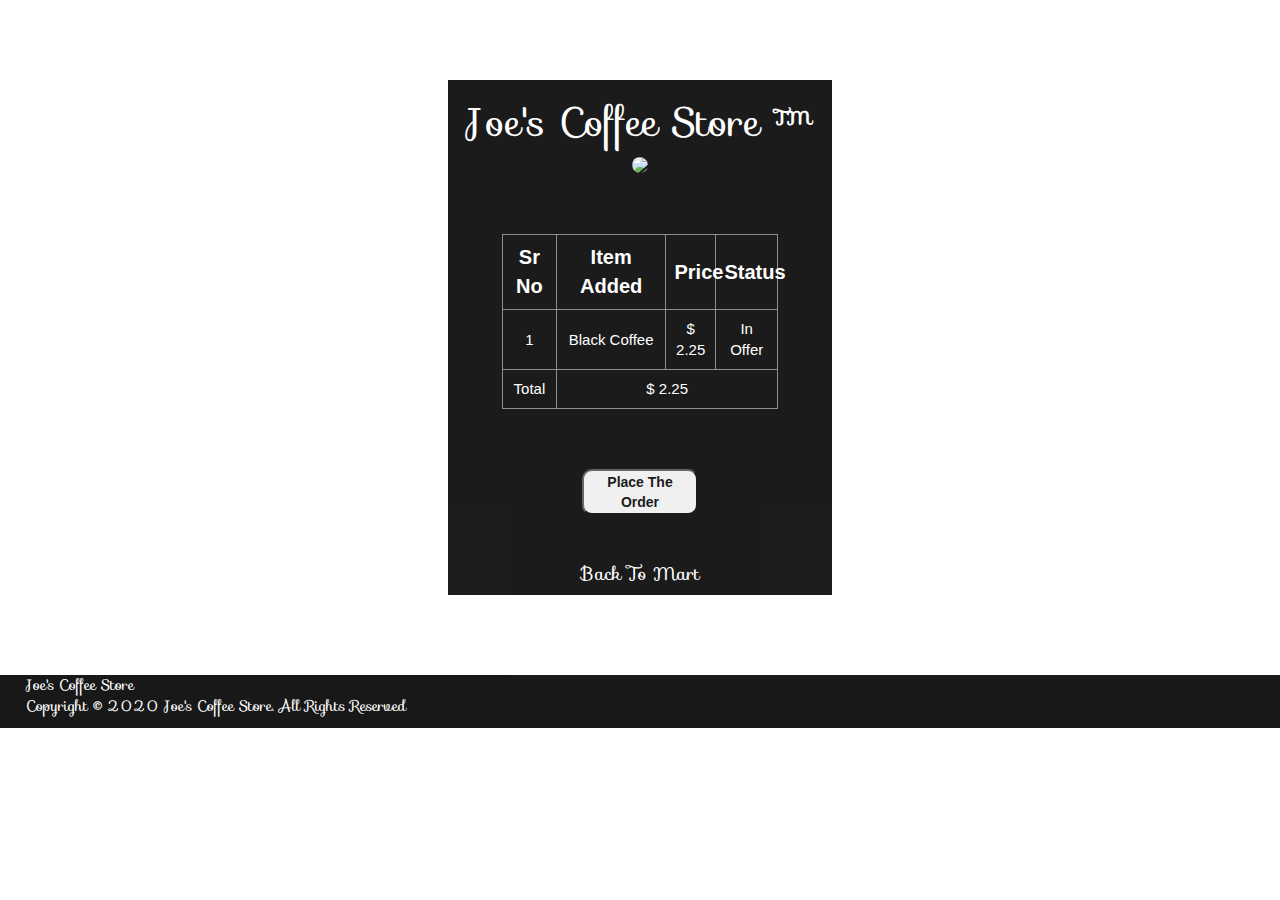
==== coffeeType.html @ 3f5e21a0 "Add files via upload" ====
<!DOCTYPE html>
<html>
<head>
	<title>Order Coffee</title>
	<meta charset="utf-8">
	<meta name="viewport" content="width=device-width,initial-scale=1.0">
	<link href='https://fonts.googleapis.com/css?family=Sofia' rel='stylesheet'>
    <link rel="stylesheet" href="https://maxcdn.bootstrapcdn.com/bootstrap/3.3.7/css/bootstrap.min.css">
    <script src="https://ajax.googleapis.com/ajax/libs/jquery/3.2.1/jquery.min.js"></script>
    <script src="https://maxcdn.bootstrapcdn.com/bootstrap/3.3.7/js/bootstrap.min.js"></script>
    <script type="text/javascript"></script>
    <style type="text/css">
.form{
	background-color: black;
	text-align: center;
	display: table;
	opacity: 0.89;
	margin:80px;
	width: 30%;
	height:40%;
}
.form input{
	background-color: black;
	text-decoration-color: white;
	display: table-cell;
	opacity:0.5;
	height: 40px;
	width: 80px
	margin: 100px;
}
.form p{
		font-family: sofia;
		font-size: 30px;
		color: white;
		margin:40px;
}
.form button{
	color:black;
	border-radius: 10px;
	width:30%;
	display: table-cell;
	text-decoration-color: black;
}
.form h3{
	font-family: sofia;
	font-size: 40px;
	color: white;
}
.form img{
	border-radius: 50%;
	size: 30%;
}
.form caption{
	font-family: sofia;
	font-size:30px;
}
.form table{
	font-family: arial;
	color:white;
	text-align: center;
}
.form table th{
	font-size: 20px;
	text-align: center;
	margin: 10%;
	padding: 3%;
}
.form table td{
	font-size: 15px;
	text-align: center;
	margin: 10%;
	padding: 3%;
}
.footer{
	position: static;
	display: flex;
	width: 100%;
	background-color: black;
	opacity: 0.9;
	text-align: left;	
	
}
.footer p{
	color: white;
	font-family: sofia;
	font-size: 15px;
	margin-left: 2%;
}
@media only screen and (max-width: 680px ){
.form{
	background-color: black;
	text-align: center;
	display: table;
	margin-right: 0.1%;
	margin-left: 0.1%;
	margin-top: 30%;
	margin-bottom: 30%;
	opacity: 0.89;
	width: 10%;
	height:20%;
}
.form input{
	background-color: black;
	text-decoration-color: white;
	display: table-cell;
	opacity:0.5;
	height: 20px;
	width: 50px
	margin-left:0.5%;
	margin-right: 0.5%;
}
.form p{
		font-family: sofia;
		font-size: 20px;
		color: white;
		margin:30px;
}
.form button{
	color:black;
	border-radius: 10px;
	width:30%;
	display: table-cell;
	text-decoration-color: black;
}
.form h3{
	font-family: sofia;
	font-size: 20px;
	color: white;
}
.form img{
	border-radius: 40%;
	size: 20%;
	padding: 10px;
}
.form caption{
	font-family: sofia;
	font-size:20px;
}
.form table{
	font-family: arial;
	color:white;
	text-align: center;
}
.form table th{
	font-size: 10px;
	text-align: center;
	margin: 8%;
	padding: 2%;
}
.form table td{
	font-size: 8px;
	text-align: center;
	margin: 8%;
	padding: 2%;
}
.coffee-shop-login-banner{
}
.footer{
	position: fixed;
	bottom: 0;
	right:0;
	width: 100%;
	background-color: black;
	opacity: 0.9;
	text-align: left;	
	display: center;
}
.footer p{
	color: white;
	font-family: sofia;
	font-size: 10px;
	text-align: left;
	margin-left: 1%;	
}

}
    </style>
</head>
<body>
	<center>
	<div class="form">
		<h3>Joe's Coffee Store &trade;</h3>
		<img src="images/coffee1.PNG"><br>
		<center><br><br><br>
		<table border="1px" >
			<tr>
				<th>Sr No</th>
				<th>Item Added</th>
				<th>Price</th>
				<th>Status</th>
			</tr>
			<tr>
				<td>1</td>
				<td>Black Coffee</td>
				<td>$ 2.25</td>
				<td>In Offer</td>
			</tr>
			<tr>
				<td>Total</td>
				<td colspan="3">$ 2.25</td>
			</tr>
		</table><br><br><br>
		<form action="" target="">
		<center><button onclick=""><b>Place The Order</b></button></center>
		<br><br>
	    </form>
	 	<a href="Home.html"><h4 style="font-family: sofia ;color:white;">Back To Mart</h4></a>
	</center>
	</div>
	</center>
	<div class="footer">
	 	<p>Joe's Coffee Store<br>Copyright © 2020 Joe's Coffee Store. All Rights Reserved</p>
  </div>
</body>
</html>
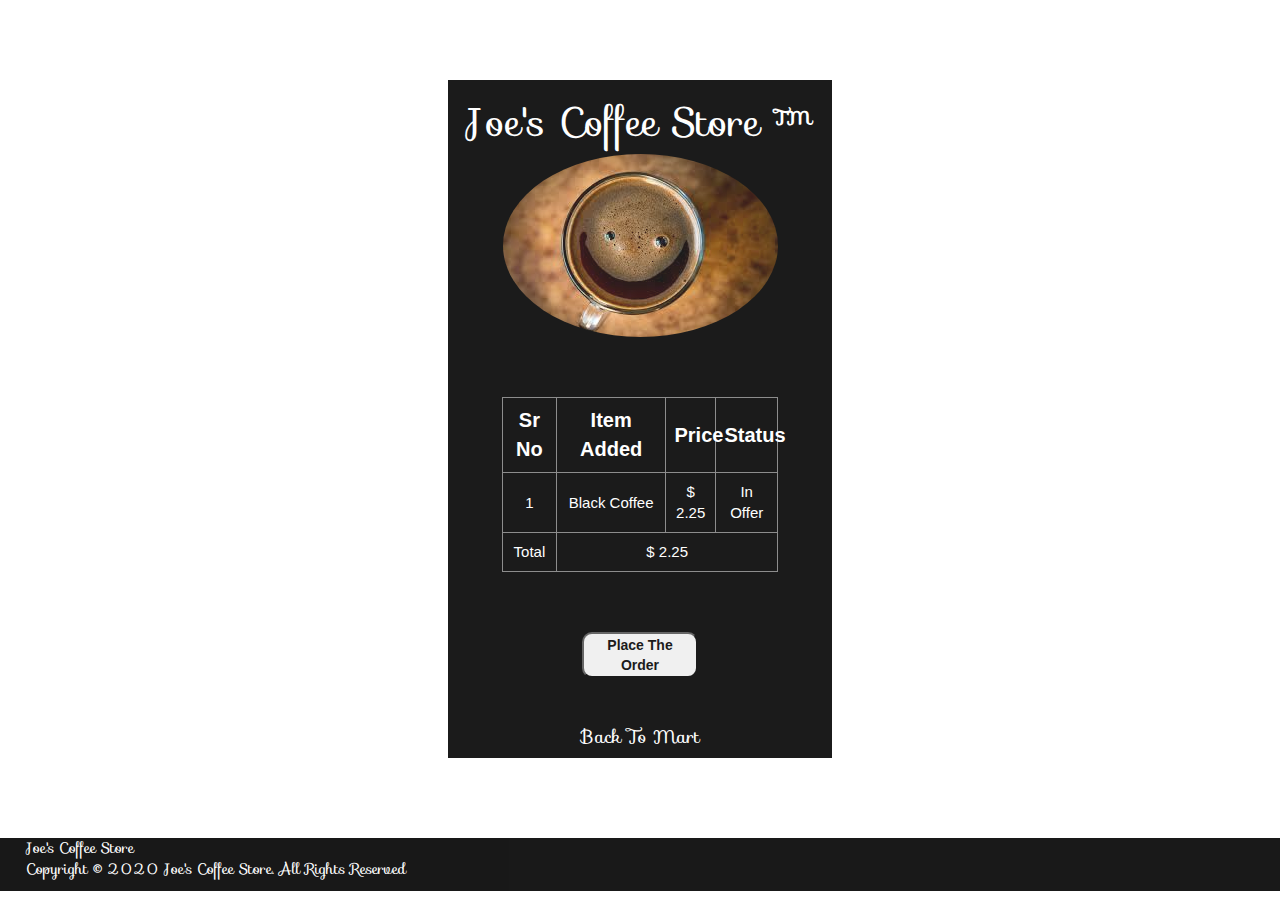
==== commit 9490f8dc: "Update coffeeType.html" ====
--- a/coffeeType.html
+++ b/coffeeType.html
@@ -96,7 +96,7 @@
 	margin-top: 30%;
 	margin-bottom: 30%;
 	opacity: 0.89;
-	width: 10%;
+	width: 50%;
 	height:20%;
 }
 .form input{
@@ -118,7 +118,7 @@
 .form button{
 	color:black;
 	border-radius: 10px;
-	width:30%;
+	width:60%;
 	display: table-cell;
 	text-decoration-color: black;
 }
@@ -180,7 +180,7 @@
 	<center>
 	<div class="form">
 		<h3>Joe's Coffee Store &trade;</h3>
-		<img src="images/coffee1.PNG"><br>
+		<img src="coffee1.PNG"><br>
 		<center><br><br><br>
 		<table border="1px" >
 			<tr>
@@ -204,7 +204,7 @@
 		<center><button onclick=""><b>Place The Order</b></button></center>
 		<br><br>
 	    </form>
-	 	<a href="Home.html"><h4 style="font-family: sofia ;color:white;">Back To Mart</h4></a>
+	 	<a href="home.html"><h4 style="font-family: sofia ;color:white;">Back To Mart</h4></a>
 	</center>
 	</div>
 	</center>
@@ -212,4 +212,4 @@
 	 	<p>Joe's Coffee Store<br>Copyright © 2020 Joe's Coffee Store. All Rights Reserved</p>
   </div>
 </body>
-</html>+</html>
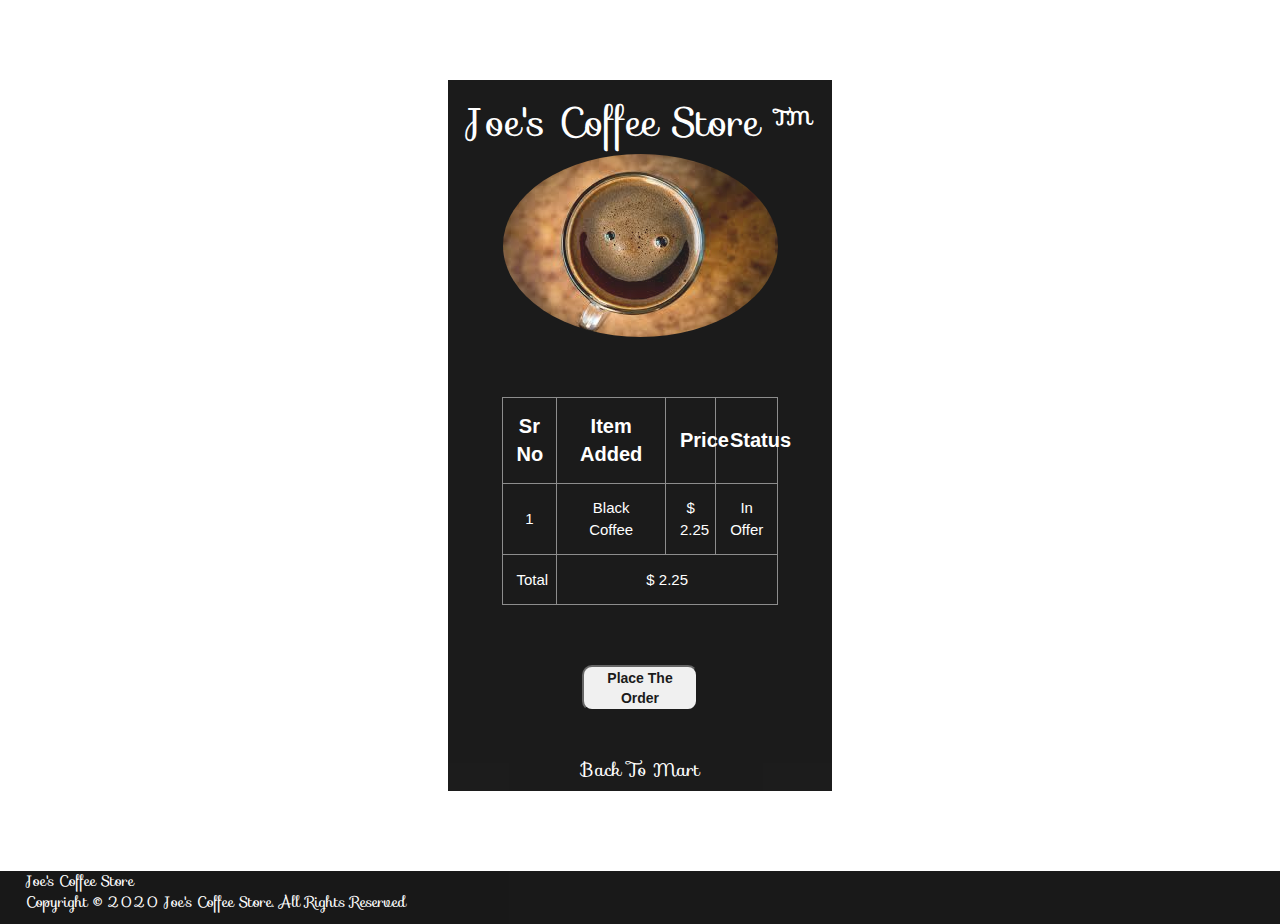
==== commit a86037da: "Update coffeeType.html" ====
--- a/coffeeType.html
+++ b/coffeeType.html
@@ -62,14 +62,14 @@
 .form table th{
 	font-size: 20px;
 	text-align: center;
-	margin: 10%;
-	padding: 3%;
+	margin: 12%;
+	padding: 5%;
 }
 .form table td{
 	font-size: 15px;
 	text-align: center;
-	margin: 10%;
-	padding: 3%;
+	margin: 12%;
+	padding: 5%;
 }
 .footer{
 	position: static;
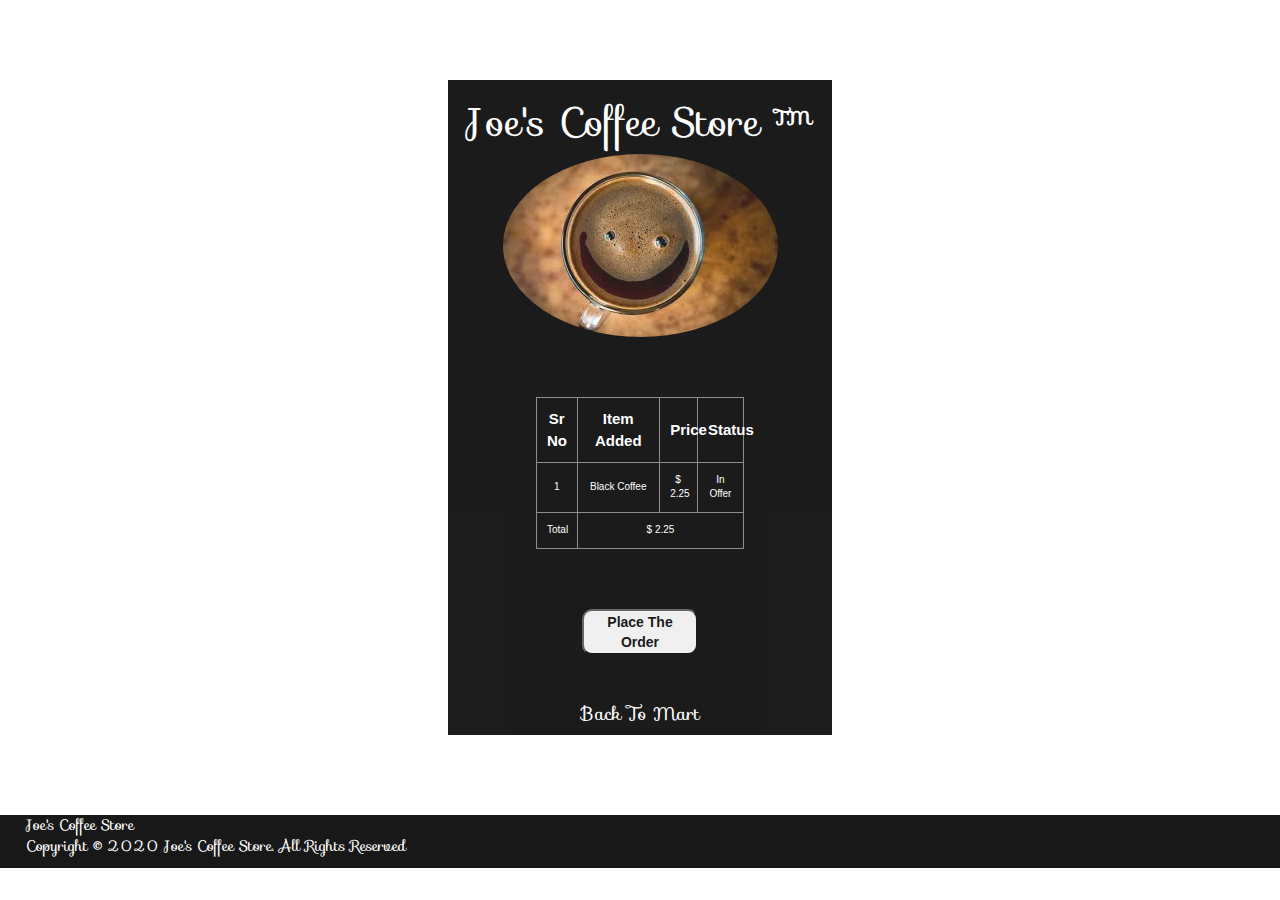
==== commit 45dad10c: "Update coffeeType.html" ====
--- a/coffeeType.html
+++ b/coffeeType.html
@@ -60,13 +60,13 @@
 	text-align: center;
 }
 .form table th{
-	font-size: 20px;
+	font-size: 15px;
 	text-align: center;
 	margin: 12%;
 	padding: 5%;
 }
 .form table td{
-	font-size: 15px;
+	font-size: 10px;
 	text-align: center;
 	margin: 12%;
 	padding: 5%;
